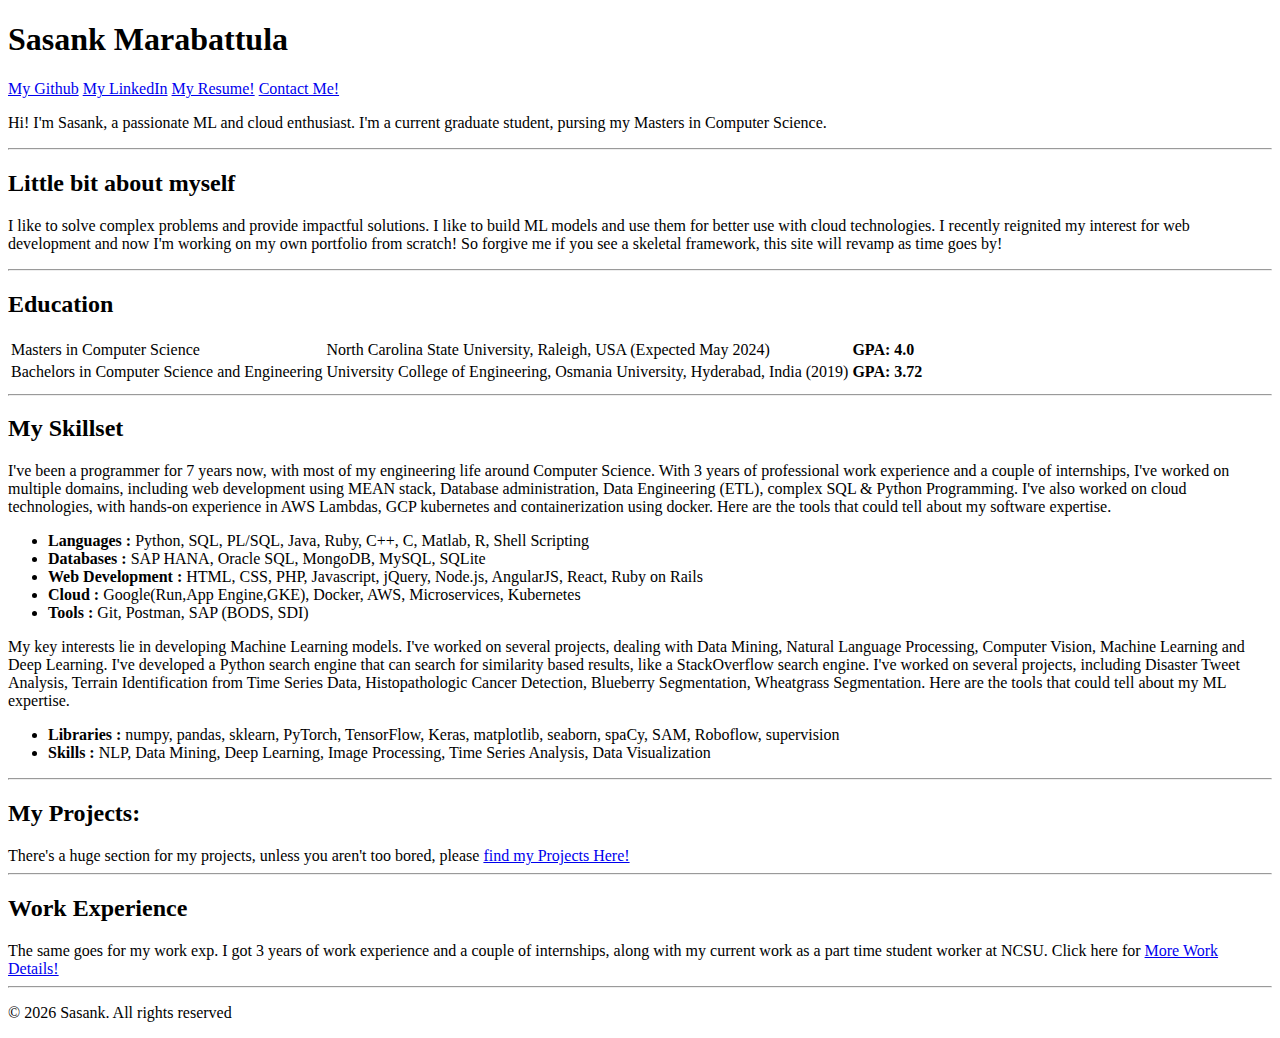
==== index.html @ 61bb835a "skeletal framework added" ====
<!DOCTYPE html>
<html lang="en">
<head>
    <meta charset="UTF-8">
    <meta name="viewport" content="width=device-width, initial-scale=1.0">
    <title>Sasank's Portfolio</title>
</head>
<body>
<h1>Sasank Marabattula</h1>
<span>
    <a href = "https://www.github.com/smarabattula">My Github</a>
    <a href = "https://www.linkedin.com/in/smarabattula">My LinkedIn</a>
    <a href = "./static/my-resume.pdf">My Resume!</a>
    <a href = "mailto:smaraba@ncsu.edu">Contact Me!</a>
</span>
<p>Hi! I'm Sasank, a passionate ML and cloud enthusiast.
    I'm a current graduate student, pursing my Masters in Computer Science.</p>
<hr/>
<h2>Little bit about myself</h2>
<p>
I like to solve complex problems and provide impactful solutions.
I like to build ML models and use them for better use with cloud technologies.
I recently reignited my interest for web development and now I'm working on my own portfolio from scratch!
So forgive me if you see a skeletal framework, this site will revamp as time goes by!
</p>
<hr/>
<h2>Education</h2>
<table>

    <tr>
        <td>Masters in Computer Science</td>
        <td>North Carolina State University, Raleigh, USA (Expected May 2024) </td>
        <td><b>GPA: 4.0</b></td>
    </tr>
    <td>Bachelors in Computer Science and Engineering</td>
    <td>University College of Engineering, Osmania University, Hyderabad, India (2019) </td>
    <td><b>GPA: 3.72</b></td>
    <tr>

    </tr>
</table>

<hr/>
<h2>My Skillset</h2>
<p>
I've been a programmer for 7 years now, with most of my engineering life around Computer Science.
With 3 years of professional work experience and a couple of internships, I've worked on multiple domains, including web development using MEAN stack, Database administration, Data Engineering (ETL), complex SQL & Python Programming.
I've also worked on cloud technologies, with hands-on experience in AWS Lambdas, GCP kubernetes and containerization using docker.
Here are the tools that could tell about my software expertise.
</p>
    <ul>
        <li><b>Languages :</b> Python, SQL, PL/SQL, Java, Ruby, C++, C, Matlab, R, Shell Scripting</li>
        <li><b>Databases :</b> SAP HANA, Oracle SQL, MongoDB, MySQL, SQLite</li>
        <li><b>Web Development :</b> HTML, CSS, PHP, Javascript, jQuery, Node.js, AngularJS, React, Ruby on Rails</li>
        <li><b>Cloud : </b> Google(Run,App Engine,GKE), Docker, AWS, Microservices, Kubernetes
        <li><b>Tools :</b> Git,  Postman, SAP (BODS, SDI)</li>
    </ul>
<p>
My key interests lie in developing Machine Learning models. I've worked on several projects, dealing with Data Mining, Natural Language Processing, Computer Vision, Machine Learning and Deep Learning.
I've developed a Python search engine that can search for similarity based results, like a StackOverflow search engine.
I've worked on several projects, including Disaster Tweet Analysis, Terrain Identification from Time Series Data, Histopathologic Cancer Detection, Blueberry Segmentation, Wheatgrass Segmentation.
Here are the tools that could tell about my ML expertise.</p>
<ul>
    <li> <b>Libraries :</b> numpy, pandas, sklearn, PyTorch, TensorFlow, Keras, matplotlib, seaborn, spaCy, SAM, Roboflow, supervision</li>
    <li> <b>Skills :</b> NLP, Data Mining, Deep Learning, Image Processing, Time Series Analysis, Data Visualization</li>
</ul>

<hr/>

<h2>My Projects:</h3>
<div>There's a huge section for my projects, unless you aren't too bored, please <a href = './pages/projects.html'>find my Projects Here!</a></div>

<hr/>

<h2> Work Experience</h2>
<div>The same goes for my work exp.
    I got 3 years of work experience and a couple of internships, along with my current work as a part time student worker at NCSU.
    Click here for <a href = "./pages/work_exp.html">More Work Details!</a></div>
<hr/>
</body>
<footer><p>&copy; <span id="currentYear"></span> Sasank. All rights reserved </p></footer>
<script>
    // Get the current year
    const currentYear = new Date().getFullYear();

    // Update the content of the "currentYear" span with the current year
    document.getElementById("currentYear").textContent = currentYear;
</script>
</html>
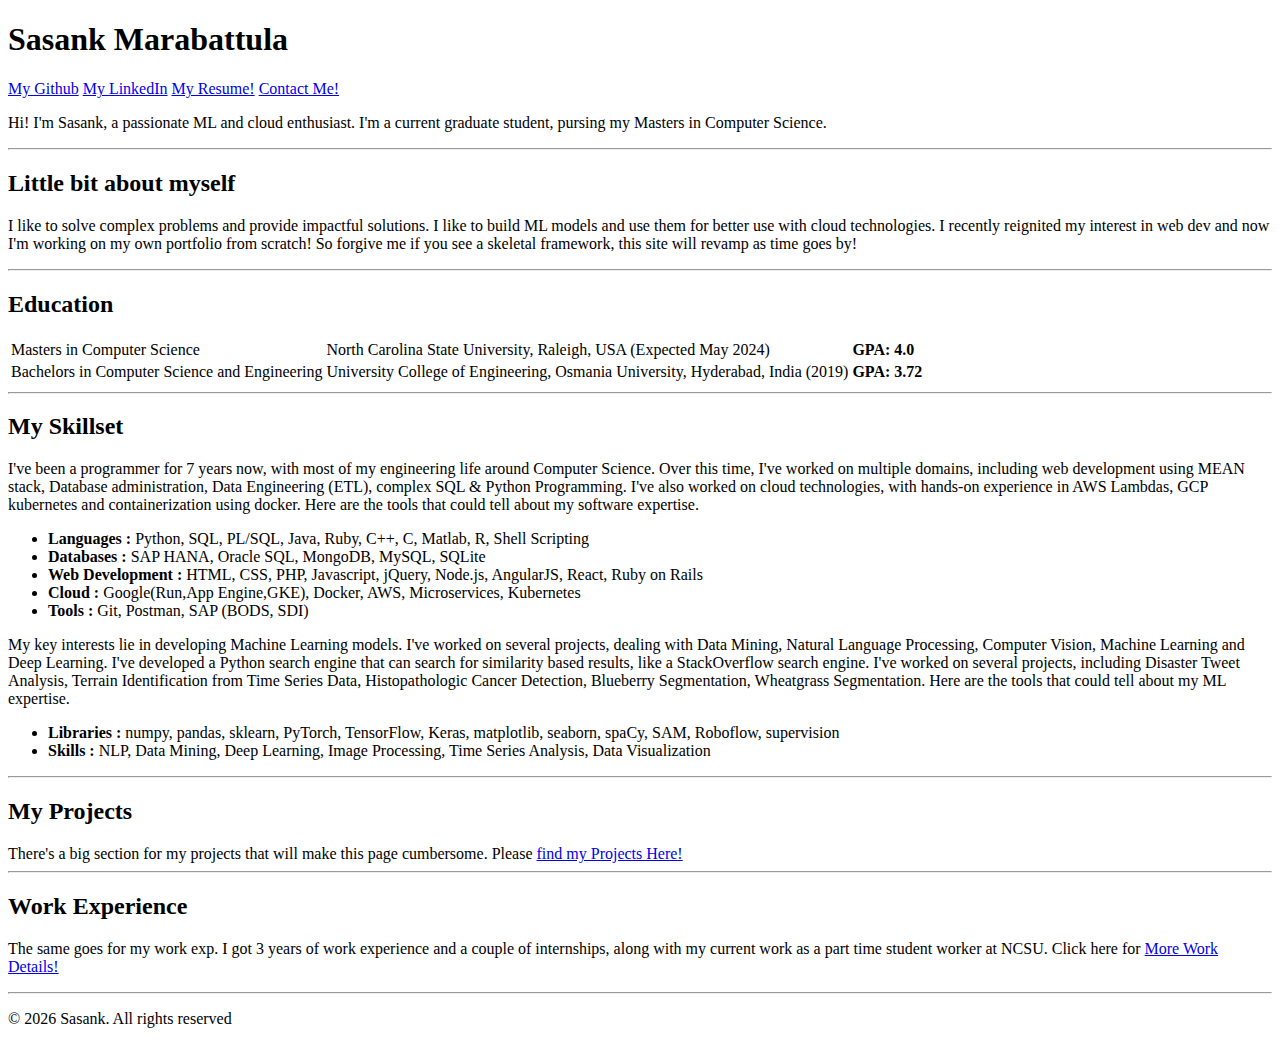
==== commit 9530c402: "adding CSS font and divs" ====
--- a/index.html
+++ b/index.html
@@ -4,78 +4,94 @@
     <meta charset="UTF-8">
     <meta name="viewport" content="width=device-width, initial-scale=1.0">
     <title>Sasank's Portfolio</title>
+    <link rel = "stylesheet" href = "./style.css">
+    <link rel="preconnect" href="https://fonts.googleapis.com">
+    <link rel="preconnect" href="https://fonts.gstatic.com" crossorigin>
+    <link href="https://fonts.googleapis.com/css2?family=Caveat&family=Libre+Baskerville:wght@700&family=Libre+Franklin&display=swap" rel="stylesheet">
 </head>
 <body>
 <h1>Sasank Marabattula</h1>
-<span>
-    <a href = "https://www.github.com/smarabattula">My Github</a>
-    <a href = "https://www.linkedin.com/in/smarabattula">My LinkedIn</a>
-    <a href = "./static/my-resume.pdf">My Resume!</a>
-    <a href = "mailto:smaraba@ncsu.edu">Contact Me!</a>
-</span>
+<div id ="menu">
+    <span><a href = "https://www.github.com/smarabattula">My Github</a></span>
+    <span><a href = "https://www.linkedin.com/in/smarabattula">My LinkedIn</a></span>
+    <span><a href = "./static/my-resume.pdf">My Resume!</a></span>
+    <span><a href = "mailto:smaraba@ncsu.edu">Contact Me!</a></span>
+</div>
+<div id ="hello">
 <p>Hi! I'm Sasank, a passionate ML and cloud enthusiast.
     I'm a current graduate student, pursing my Masters in Computer Science.</p>
+</div>
 <hr/>
-<h2>Little bit about myself</h2>
-<p>
-I like to solve complex problems and provide impactful solutions.
-I like to build ML models and use them for better use with cloud technologies.
-I recently reignited my interest for web development and now I'm working on my own portfolio from scratch!
-So forgive me if you see a skeletal framework, this site will revamp as time goes by!
-</p>
+<div id ="intro">
+    <h2>Little bit about myself</h2>
+    <p>
+    I like to solve complex problems and provide impactful solutions.
+    I like to build ML models and use them for better use with cloud technologies.
+    I recently reignited my interest in web dev and now I'm working on my own portfolio from scratch!
+    So forgive me if you see a skeletal framework, this site will revamp as time goes by!
+    </p>
+</div>
+
 <hr/>
-<h2>Education</h2>
-<table>
+<div id = "education">
+    <h2>Education</h2>
+    <table>
 
     <tr>
         <td>Masters in Computer Science</td>
         <td>North Carolina State University, Raleigh, USA (Expected May 2024) </td>
         <td><b>GPA: 4.0</b></td>
     </tr>
-    <td>Bachelors in Computer Science and Engineering</td>
-    <td>University College of Engineering, Osmania University, Hyderabad, India (2019) </td>
-    <td><b>GPA: 3.72</b></td>
     <tr>
-
+        <td>Bachelors in Computer Science and Engineering</td>
+        <td>University College of Engineering, Osmania University, Hyderabad, India (2019) </td>
+        <td><b>GPA: 3.72</b></td>
     </tr>
 </table>
-
-<hr/>
-<h2>My Skillset</h2>
-<p>
-I've been a programmer for 7 years now, with most of my engineering life around Computer Science.
-With 3 years of professional work experience and a couple of internships, I've worked on multiple domains, including web development using MEAN stack, Database administration, Data Engineering (ETL), complex SQL & Python Programming.
-I've also worked on cloud technologies, with hands-on experience in AWS Lambdas, GCP kubernetes and containerization using docker.
-Here are the tools that could tell about my software expertise.
-</p>
-    <ul>
-        <li><b>Languages :</b> Python, SQL, PL/SQL, Java, Ruby, C++, C, Matlab, R, Shell Scripting</li>
-        <li><b>Databases :</b> SAP HANA, Oracle SQL, MongoDB, MySQL, SQLite</li>
-        <li><b>Web Development :</b> HTML, CSS, PHP, Javascript, jQuery, Node.js, AngularJS, React, Ruby on Rails</li>
-        <li><b>Cloud : </b> Google(Run,App Engine,GKE), Docker, AWS, Microservices, Kubernetes
-        <li><b>Tools :</b> Git,  Postman, SAP (BODS, SDI)</li>
-    </ul>
-<p>
-My key interests lie in developing Machine Learning models. I've worked on several projects, dealing with Data Mining, Natural Language Processing, Computer Vision, Machine Learning and Deep Learning.
-I've developed a Python search engine that can search for similarity based results, like a StackOverflow search engine.
-I've worked on several projects, including Disaster Tweet Analysis, Terrain Identification from Time Series Data, Histopathologic Cancer Detection, Blueberry Segmentation, Wheatgrass Segmentation.
-Here are the tools that could tell about my ML expertise.</p>
-<ul>
-    <li> <b>Libraries :</b> numpy, pandas, sklearn, PyTorch, TensorFlow, Keras, matplotlib, seaborn, spaCy, SAM, Roboflow, supervision</li>
-    <li> <b>Skills :</b> NLP, Data Mining, Deep Learning, Image Processing, Time Series Analysis, Data Visualization</li>
-</ul>
+</div>
 
 <hr/>
 
-<h2>My Projects:</h3>
-<div>There's a huge section for my projects, unless you aren't too bored, please <a href = './pages/projects.html'>find my Projects Here!</a></div>
+<div id="skills">
+    <h2>My Skillset</h2>
+  <p>
+  I've been a programmer for 7 years now, with most of my engineering life around Computer Science.
+  Over this time, I've worked on multiple domains, including web development using MEAN stack, Database administration, Data Engineering (ETL), complex SQL & Python Programming.
+  I've also worked on cloud technologies, with hands-on experience in AWS Lambdas, GCP kubernetes and containerization using docker.
+  Here are the tools that could tell about my software expertise.
+  </p>
+  <ul>
+      <li><b>Languages :</b> Python, SQL, PL/SQL, Java, Ruby, C++, C, Matlab, R, Shell Scripting</li>
+      <li><b>Databases :</b> SAP HANA, Oracle SQL, MongoDB, MySQL, SQLite</li>
+      <li><b>Web Development :</b> HTML, CSS, PHP, Javascript, jQuery, Node.js, AngularJS, React, Ruby on Rails</li>
+      <li><b>Cloud : </b> Google(Run,App Engine,GKE), Docker, AWS, Microservices, Kubernetes
+      <li><b>Tools :</b> Git,  Postman, SAP (BODS, SDI)</li>
+  </ul>
+  <p>
+  My key interests lie in developing Machine Learning models. I've worked on several projects, dealing with Data Mining, Natural Language Processing, Computer Vision, Machine Learning and Deep Learning.
+  I've developed a Python search engine that can search for similarity based results, like a StackOverflow search engine.
+  I've worked on several projects, including Disaster Tweet Analysis, Terrain Identification from Time Series Data, Histopathologic Cancer Detection, Blueberry Segmentation, Wheatgrass Segmentation.
+  Here are the tools that could tell about my ML expertise.
+  </p>
+  <ul>
+      <li> <b>Libraries :</b> numpy, pandas, sklearn, PyTorch, TensorFlow, Keras, matplotlib, seaborn, spaCy, SAM, Roboflow, supervision</li>
+      <li> <b>Skills :</b> NLP, Data Mining, Deep Learning, Image Processing, Time Series Analysis, Data Visualization</li>
+  </ul>
+</div>
 
 <hr/>
 
-<h2> Work Experience</h2>
-<div>The same goes for my work exp.
+<div id = "projects">
+<h2>My Projects</h2>
+There's a big section for my projects that will make this page cumbersome. Please <a href = './pages/projects.html'>find my Projects Here!</a>
+</div>
+
+<hr/>
+<div id="work-exp"><h2>Work Experience</h2>
+<p>The same goes for my work exp.
     I got 3 years of work experience and a couple of internships, along with my current work as a part time student worker at NCSU.
-    Click here for <a href = "./pages/work_exp.html">More Work Details!</a></div>
+    Click here for <a href = "./pages/work_exp.html">More Work Details!</a></p></div>
+
 <hr/>
 </body>
 <footer><p>&copy; <span id="currentYear"></span> Sasank. All rights reserved </p></footer>
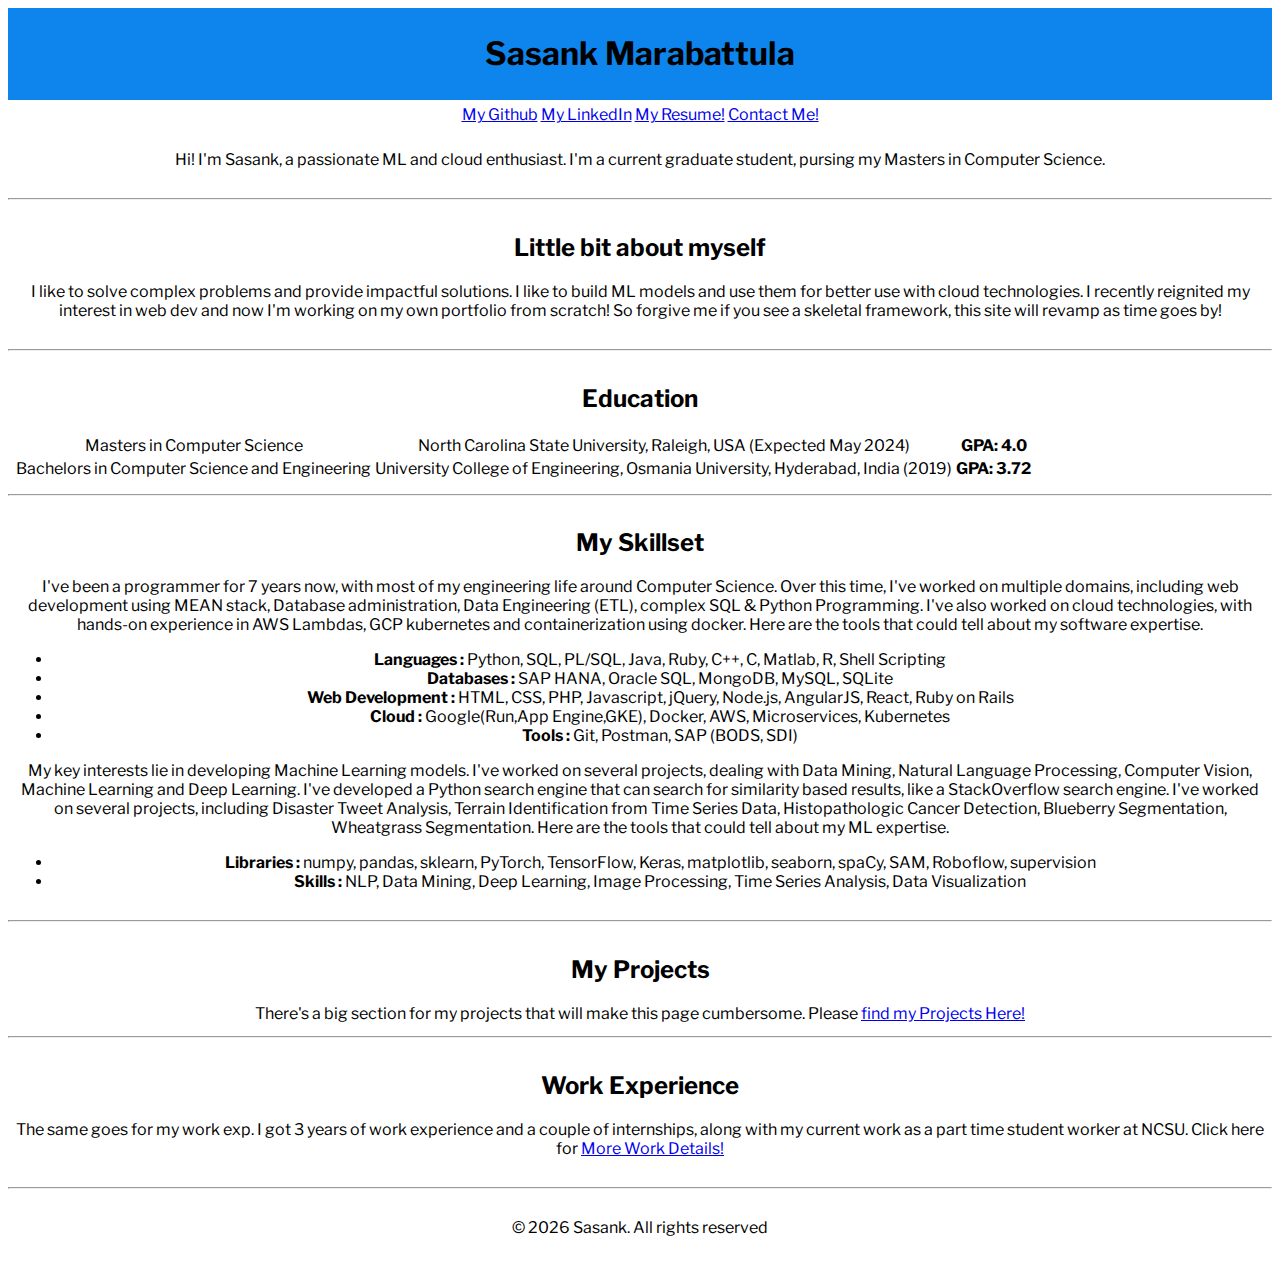
==== commit 68b68048: "div tags" ====
--- a/index.html
+++ b/index.html
@@ -10,7 +10,9 @@
     <link href="https://fonts.googleapis.com/css2?family=Caveat&family=Libre+Baskerville:wght@700&family=Libre+Franklin&display=swap" rel="stylesheet">
 </head>
 <body>
+<div id="name">
 <h1>Sasank Marabattula</h1>
+</div>
 <div id ="menu">
     <span><a href = "https://www.github.com/smarabattula">My Github</a></span>
     <span><a href = "https://www.linkedin.com/in/smarabattula">My LinkedIn</a></span>
@@ -93,8 +95,8 @@
     Click here for <a href = "./pages/work_exp.html">More Work Details!</a></p></div>
 
 <hr/>
+<div id = "footer"><footer><p>&copy; <span id="currentYear"></span> Sasank. All rights reserved </p></footer></div>
 </body>
-<footer><p>&copy; <span id="currentYear"></span> Sasank. All rights reserved </p></footer>
 <script>
     // Get the current year
     const currentYear = new Date().getFullYear();
--- a/style.css
+++ b/style.css
@@ -0,0 +1,18 @@
+html
+{
+    font-family: 'Caveat', cursive;
+font-family: 'Libre Baskerville', serif;
+font-family: 'Libre Franklin', sans-serif;
+}
+
+div
+{
+ text-align: center;
+ padding: 5px;
+}
+
+#name{
+    background-color: rgb(14, 133, 237);
+    text-align: center;
+}
+
